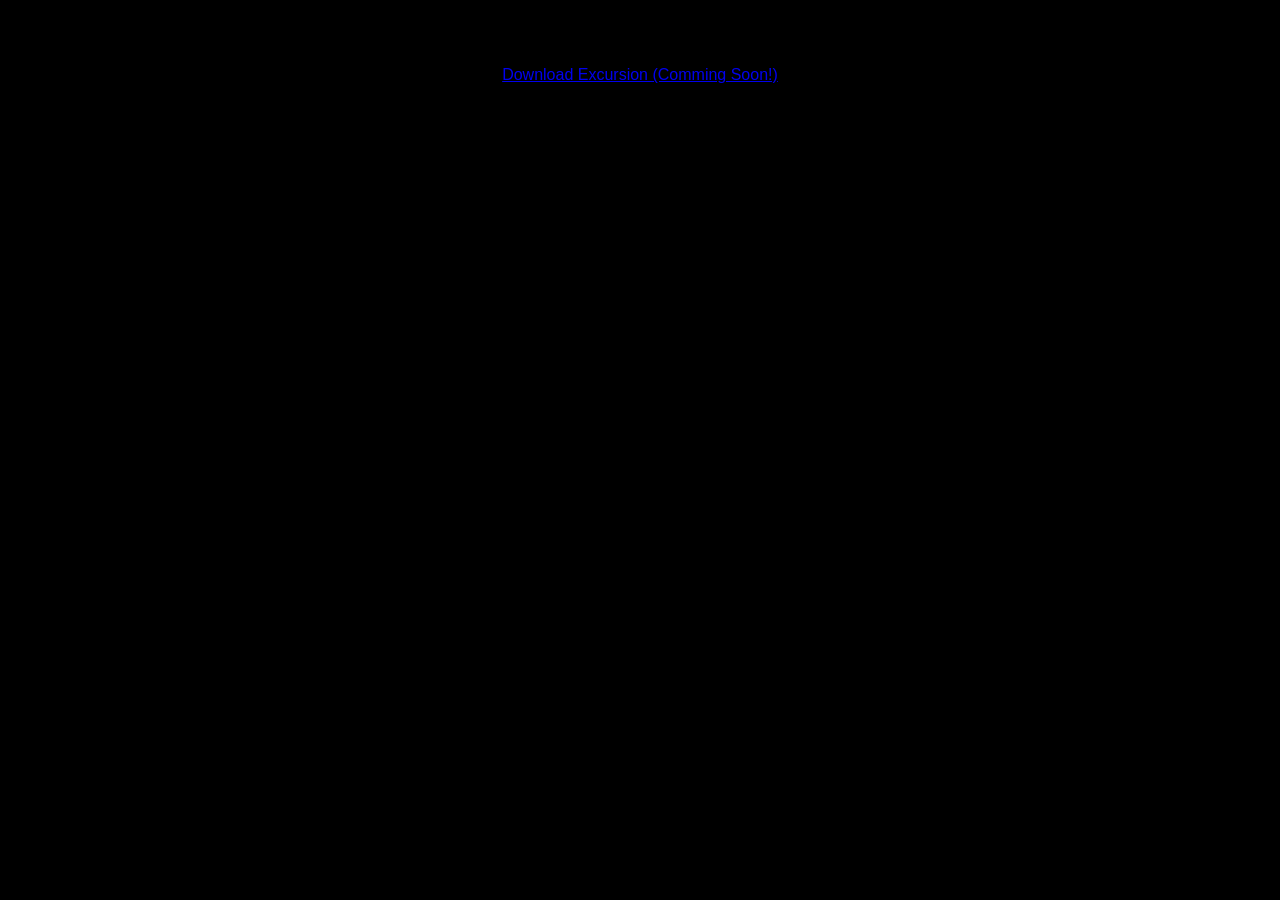
==== index.html @ 1893c45f "added more links" ====
<DOCTYPE html>
<html lang="en">
<head>
    <meta charset="UTF-8">  
    <meta name="viewport" content="width=device-width, initial-scale=1.0">
    <META http-equiv="X-UA-Compatible" content="ie=edge">
    <title>excursion</title>
    <link rel="stylesheet" href="resources/css/style.css">
</head>
<body>
 <h1 class="header--main">Discover hidden places in the world around you</h1>
<P><A HREF="link--cta" class="link--cta">Download Excursion (Comming Soon!)</A></P>
<video autoplay muted loop>
    <source src="resources/video/excursion.mp4" type="video/mp4">
    Your browser does not support the video tag.    
</video>
<h2 class="header--secondary">Your personal travel guide </h2>

<h4 class="header--sub-header">Excursion remembers the places you like, and recommends new points around you.  </h4>   








</body>
---- resources/css/style.css ----
body {
background-color: #000000;
text-align: center;
font-family: verdana, geneva, sans-serif;
}

/* headers */


header--main {

font-weight: normal;
font-size : 50px;
color: #ffffff;

}

header--secondary {  
font-weight: 300;
font-size : 42px; 
color: #ffffff;

}   

header--sub-header {
    font-size: 21px;
    color: gray;

}
        
/* links */

link--cta {
font-size : 16px;
color: aquamarine;

}
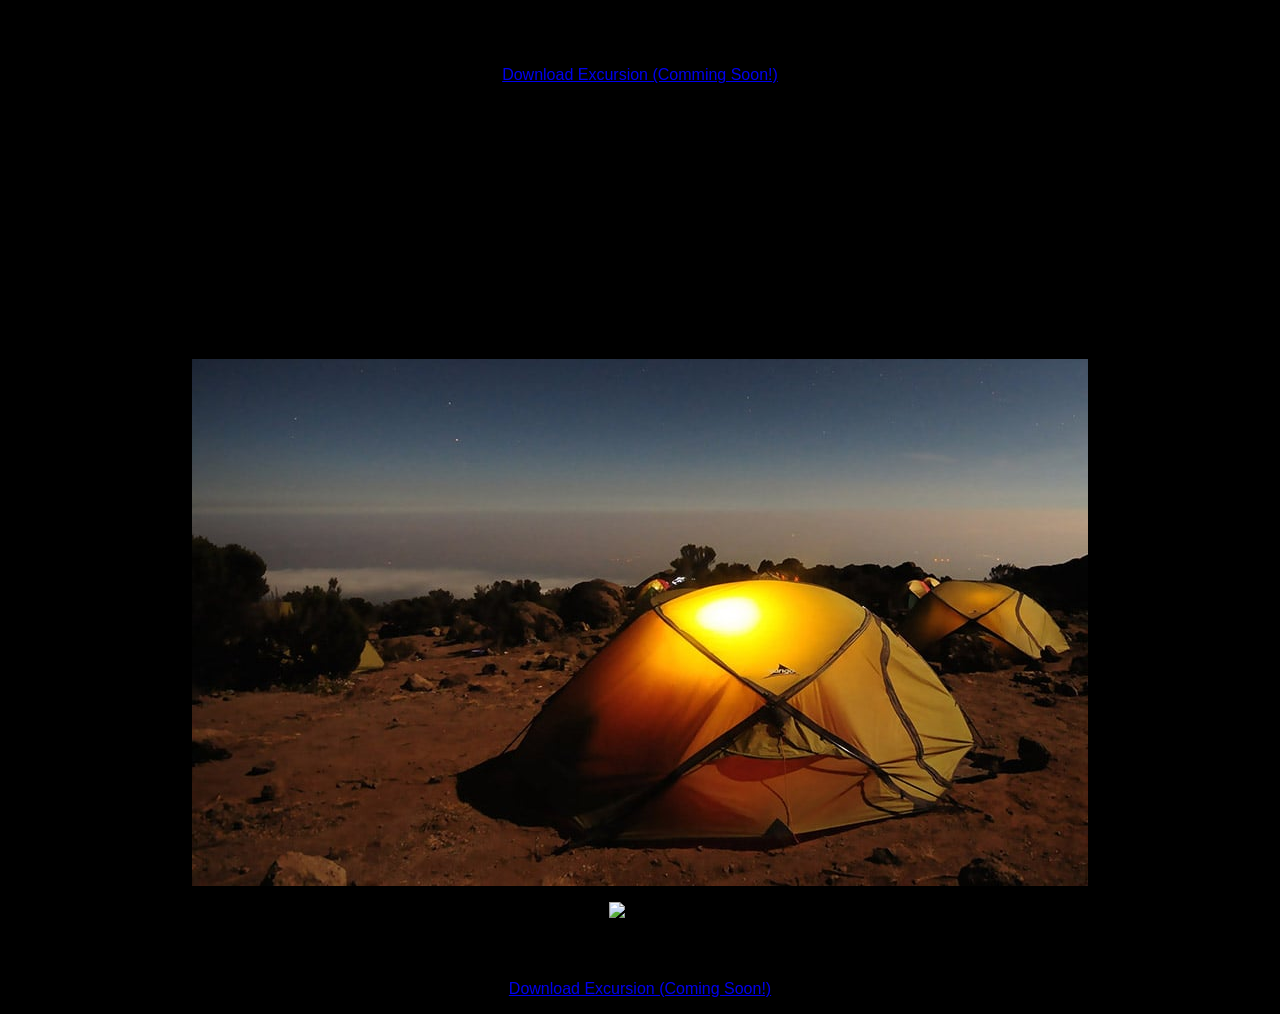
==== commit 323d4c56: "dear god" ====
--- a/index.html
+++ b/index.html
@@ -19,11 +19,13 @@
 <h4 class="header--sub-header">Excursion remembers the places you like, and recommends new points around you.  </h4>   
 
 
+<p><img src="resources/images/camp.jpg" alt="Camp"></p>
 
 
+<p><img img src="resources/images/phone.jpg" alt="Phone"></p>
 
+<h4 class="header--sub-header">Coming Soon for iOS and Android</h4>
 
-
-
+<p><a class="link--cta" href="#">Download Excursion (Coming Soon!)</a></p>
 </body>
     
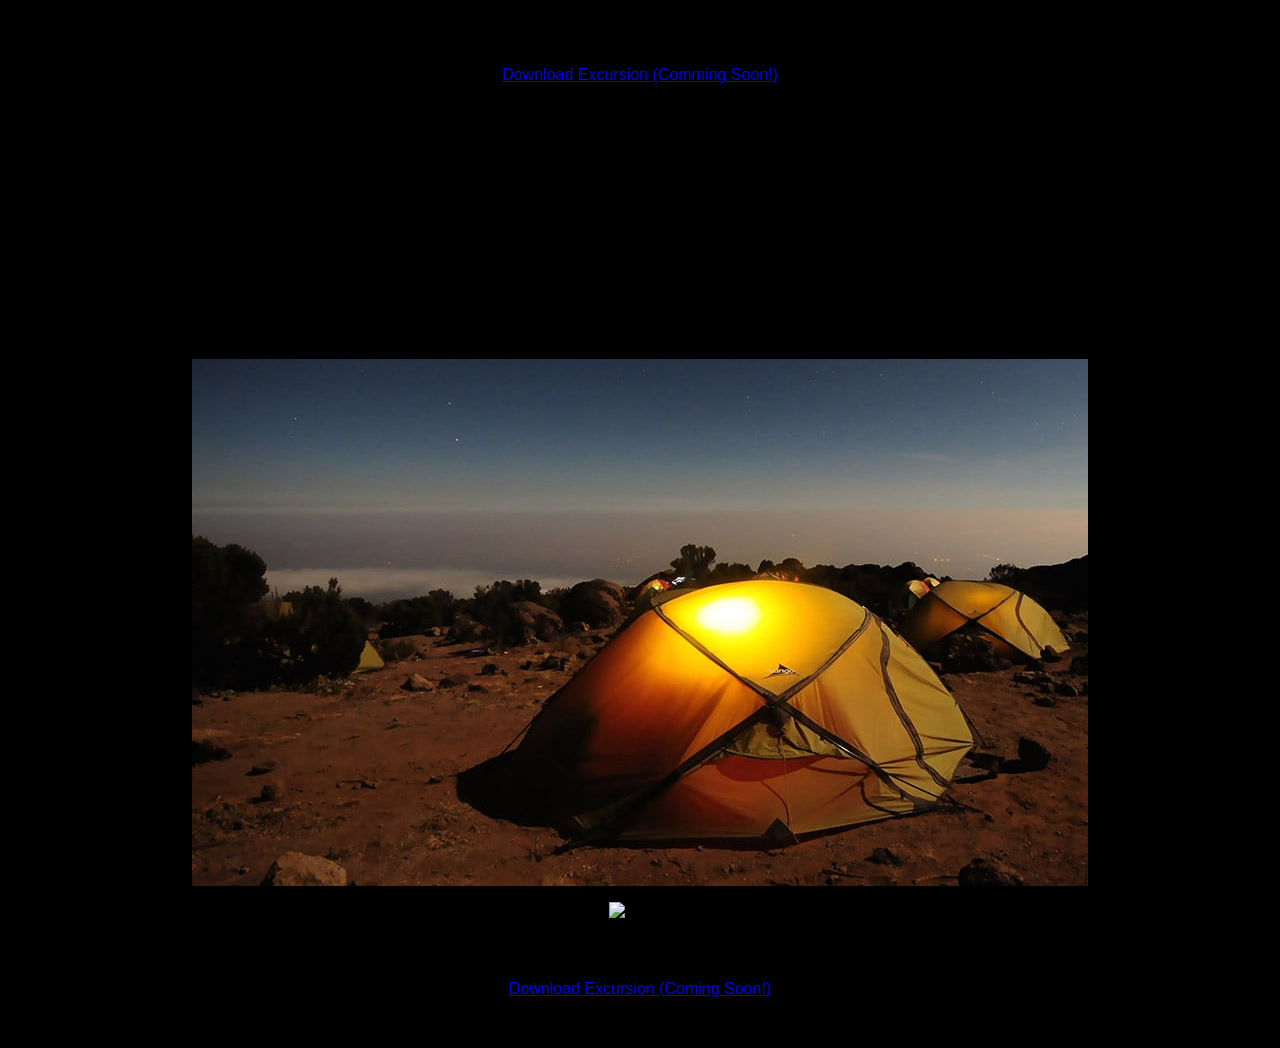
==== commit 1e5b6c8e: "almost there" ====
--- a/index.html
+++ b/index.html
@@ -27,5 +27,6 @@
 <h4 class="header--sub-header">Coming Soon for iOS and Android</h4>
 
 <p><a class="link--cta" href="#">Download Excursion (Coming Soon!)</a></p>
+<p class="footer--copyright">© 2026 Excursion</p>
 </body>
     
--- a/resources/css/style.css
+++ b/resources/css/style.css
@@ -36,3 +36,10 @@
 
 }
 
+/* footer */
+
+footer--copyright  {   
+font-size : 21px;
+color: gray;
+text-align : right;             
+}   
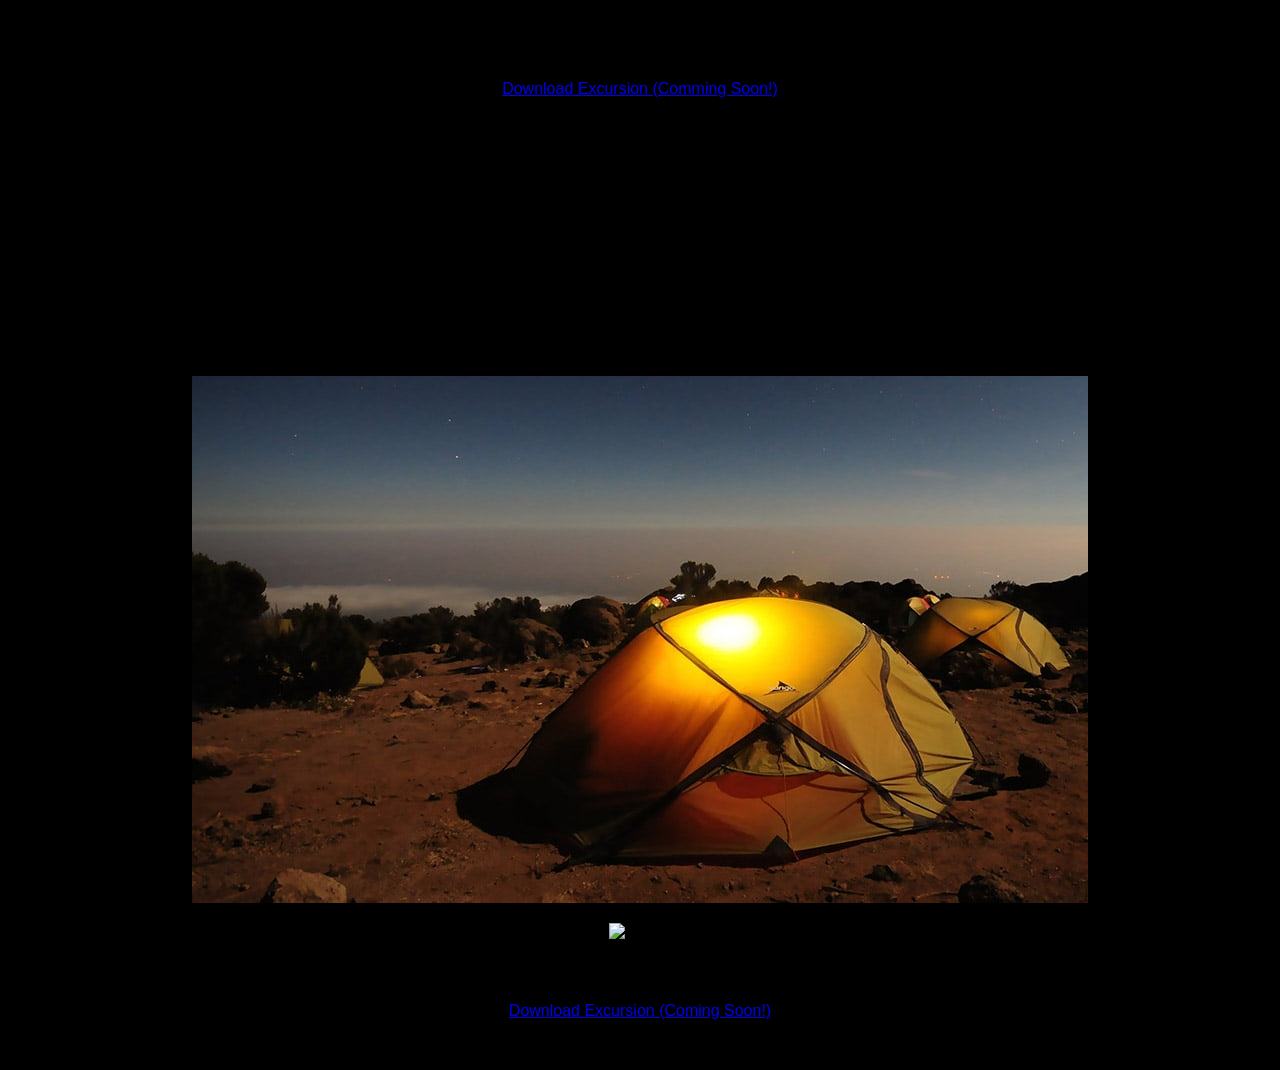
==== commit 1c7c882d: "small adjustments" ====
--- a/index.html
+++ b/index.html
@@ -1,18 +1,18 @@
-<DOCTYPE html>
+<!DOCTYPE html>
 <html lang="en">
 <head>
     <meta charset="UTF-8">  
     <meta name="viewport" content="width=device-width, initial-scale=1.0">
-    <META http-equiv="X-UA-Compatible" content="ie=edge">
+    <meta http-equiv="X-UA-Compatible" content="ie=edge">
     <title>excursion</title>
     <link rel="stylesheet" href="resources/css/style.css">
 </head>
 <body>
  <h1 class="header--main">Discover hidden places in the world around you</h1>
 <P><A HREF="link--cta" class="link--cta">Download Excursion (Comming Soon!)</A></P>
-<video autoplay muted loop>
-    <source src="resources/video/excursion.mp4" type="video/mp4">
-    Your browser does not support the video tag.    
+    <video autoplay muted loop>
+    <source src="resources/video/excursion.mp3" type="video/mp3">
+          
 </video>
 <h2 class="header--secondary">Your personal travel guide </h2>
 
--- a/resources/css/style.css
+++ b/resources/css/style.css
@@ -1,7 +1,7 @@
 body {
 background-color: #000000;
 text-align: center;
-font-family: verdana, geneva, sans-serif;
+font-family: Verdana, Geneva, Tahoma, sans-serif;
 }
 
 /* headers */
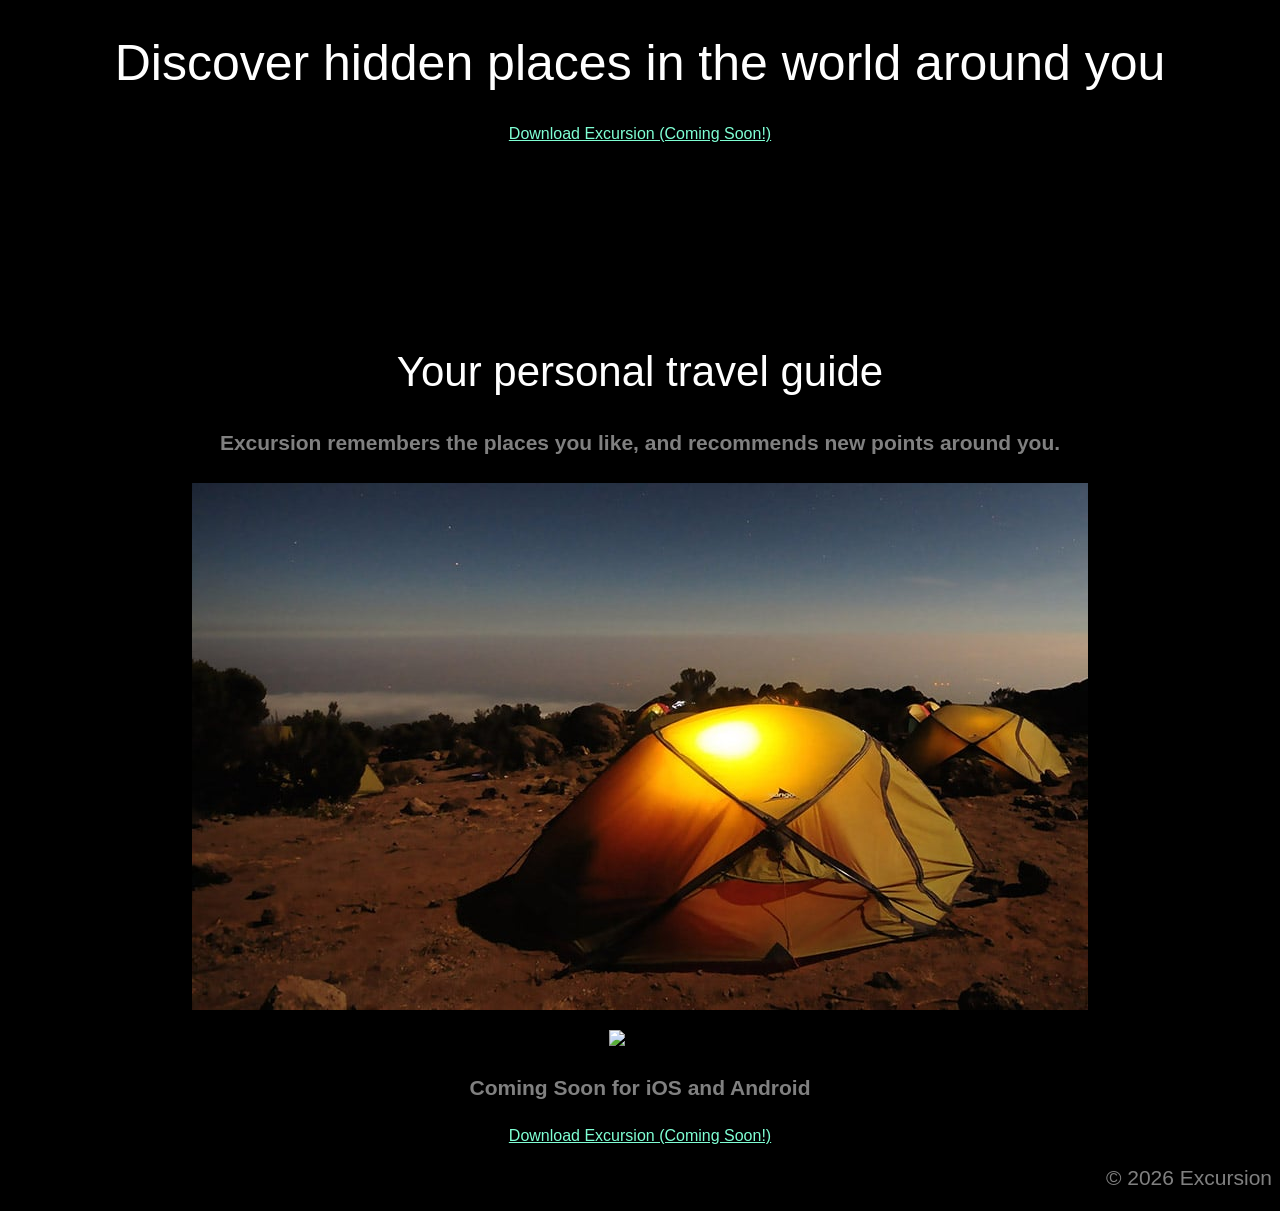
==== commit 0f942270: "claude helps" ====
--- a/index.html
+++ b/index.html
@@ -9,9 +9,9 @@
 </head>
 <body>
  <h1 class="header--main">Discover hidden places in the world around you</h1>
-<P><A HREF="link--cta" class="link--cta">Download Excursion (Comming Soon!)</A></P>
+<P><a class="link--cta" href="#">Download Excursion (Coming Soon!)</a></P>
     <video autoplay muted loop>
-    <source src="resources/video/excursion.mp3" type="video/mp3">
+    <source src="resources/video/excursion.mp4" type="video/mp4">
           
 </video>
 <h2 class="header--secondary">Your personal travel guide </h2>
--- a/resources/css/style.css
+++ b/resources/css/style.css
@@ -7,7 +7,7 @@
 /* headers */
 
 
-header--main {
+.header--main {
 
 font-weight: normal;
 font-size : 50px;
@@ -15,14 +15,14 @@
 
 }
 
-header--secondary {  
+.header--secondary {  
 font-weight: 300;
 font-size : 42px; 
 color: #ffffff;
 
 }   
 
-header--sub-header {
+.header--sub-header {
     font-size: 21px;
     color: gray;
 
@@ -30,7 +30,7 @@
         
 /* links */
 
-link--cta {
+.link--cta {
 font-size : 16px;
 color: aquamarine;
 
@@ -38,7 +38,7 @@
 
 /* footer */
 
-footer--copyright  {   
+.footer--copyright  {   
 font-size : 21px;
 color: gray;
 text-align : right;             
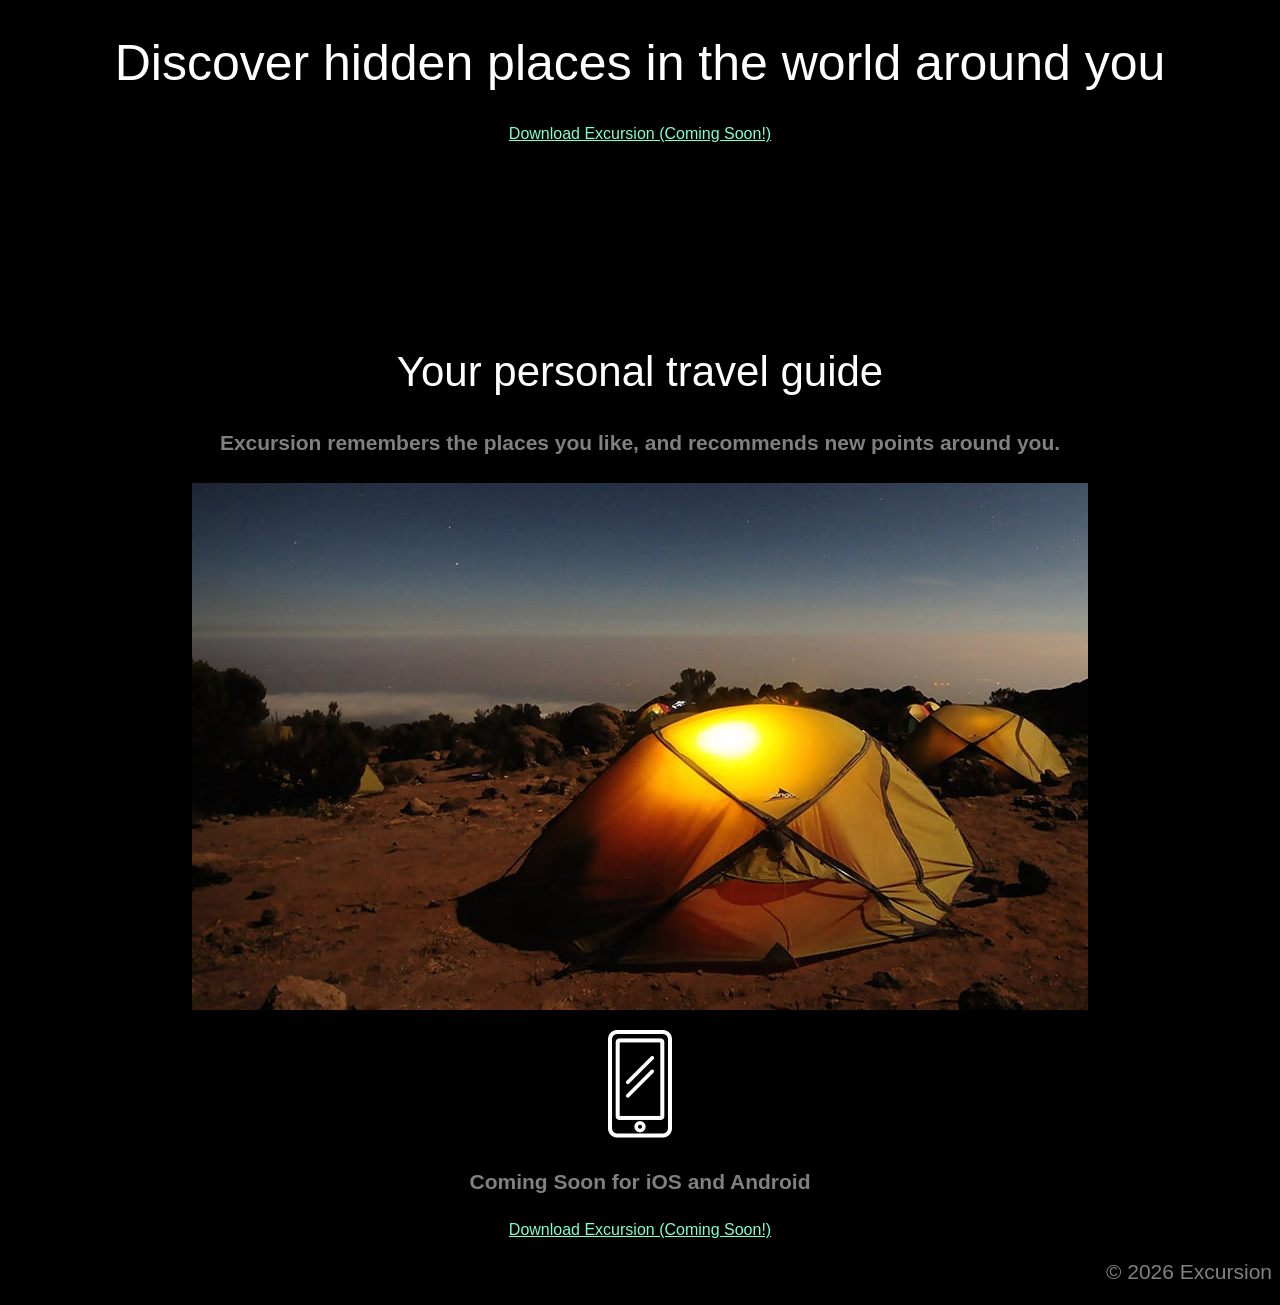
==== commit 857120f4: "adjustments" ====
--- a/index.html
+++ b/index.html
@@ -9,11 +9,12 @@
 </head>
 <body>
  <h1 class="header--main">Discover hidden places in the world around you</h1>
-<P><a class="link--cta" href="#">Download Excursion (Coming Soon!)</a></P>
+<p><a class="link--cta" href="#">Download Excursion (Coming Soon!)</a></p>
     <video autoplay muted loop>
     <source src="resources/video/excursion.mp4" type="video/mp4">
-          
-</video>
+    Your browser does not support the video tag.   
+    </video>
+
 <h2 class="header--secondary">Your personal travel guide </h2>
 
 <h4 class="header--sub-header">Excursion remembers the places you like, and recommends new points around you.  </h4>   
@@ -22,11 +23,11 @@
 <p><img src="resources/images/camp.jpg" alt="Camp"></p>
 
 
-<p><img img src="resources/images/phone.jpg" alt="Phone"></p>
+<p><img src="resources/images/phone.png" alt="Phone"></p>
 
 <h4 class="header--sub-header">Coming Soon for iOS and Android</h4>
 
 <p><a class="link--cta" href="#">Download Excursion (Coming Soon!)</a></p>
 <p class="footer--copyright">© 2026 Excursion</p>
 </body>
-    +</html>
--- a/resources/css/style.css
+++ b/resources/css/style.css
@@ -23,8 +23,8 @@
 }   
 
 .header--sub-header {
-    font-size: 21px;
-    color: gray;
+font-size: 21px;
+color: gray;
 
 }
         
